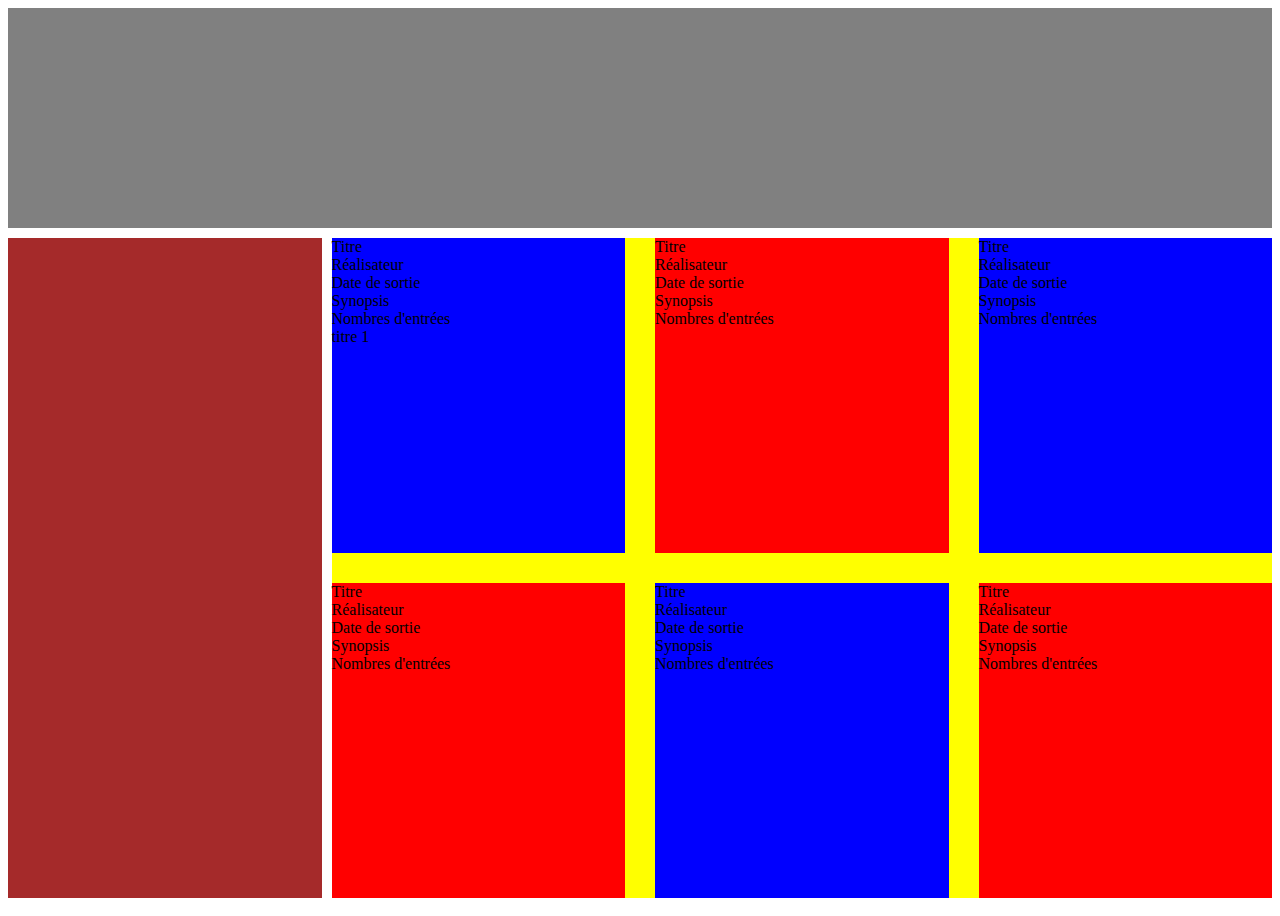
==== index.html @ 51e7c3b2 "modif du js" ====
<!DOCTYPE html>
<html>

<head>
    <meta charset="UTF-8">
    <meta name="viewport" content="width=device-width, initial-scale=1.0">
    <meta http-equiv="X-UA-Compatible" content="ie=edge">
    <title>FILM</title>
    <link rel="stylesheet" href="CSS/style.css" type="text/css" media="all">
    <link rel="stylesheet" href="CSS/responsive.css" type="text/css" media="all">
</head>

<body>
    <main class="grid-container">
        <header>

        </header>
        <aside>

        </aside>
        <div class="liste-film">
            <div class="film">
                <div id="test">Titre</div>
                <div>Réalisateur</div>
                <div>Date de sortie</div>
                <div>Synopsis</div>
                <div>Nombres d'entrées</div>
            </div>
            <div class="film">
                <div>Titre</div>
                <div>Réalisateur</div>
                <div>Date de sortie</div>
                <div>Synopsis</div>
                <div>Nombres d'entrées</div>
            </div>
            <div class="film">
                <div>Titre</div>
                <div>Réalisateur</div>
                <div>Date de sortie</div>
                <div>Synopsis</div>
                <div>Nombres d'entrées</div>
            </div>
            <div class="film">
                    <div>Titre</div>
                    <div>Réalisateur</div>
                    <div>Date de sortie</div>
                    <div>Synopsis</div>
                    <div>Nombres d'entrées</div>
                </div>
                <div class="film">
                    <div>Titre</div>
                    <div>Réalisateur</div>
                    <div>Date de sortie</div>
                    <div>Synopsis</div>
                    <div>Nombres d'entrées</div>
                </div>
                <div class="film">
                    <div>Titre</div>
                    <div>Réalisateur</div>
                    <div>Date de sortie</div>
                    <div>Synopsis</div>
                    <div>Nombres d'entrées</div>
                </div>
        </div>
        <footer></footer>
    </main>
</body>
<script src="JS/main.js"></script>

</html>
---- CSS/style.css ----
.liste-film{

}

.film{

}
.film:nth-child(even){
    background-color: red;
}
.film:nth-child(odd){
    background-color: blue;
}
---- CSS/responsive.css ----
.grid-container {
    height: 100vh;
    /* vh = view height, en gros tout l'ecran avec 100 */
    display: grid;
    margin: 0;
    padding: 0;
    grid-gap: 10px;
    grid-template-rows: 1fr 3fr;
    grid-template-columns: 1fr 3fr;
    grid-template-areas: "header header"
                         "aside liste-film";
}

header{
    background-color: grey;
    grid-area: header;

}

aside{
    background-color: brown;
    grid-area : aside;
}

.liste-film{
    background-color: yellow;
    grid-area: liste-film;
    display: grid;
    grid-gap: 30px;
    grid-template-columns: repeat(3, 1fr);
    grid-template-rows: repeat(2, 1fr);

}
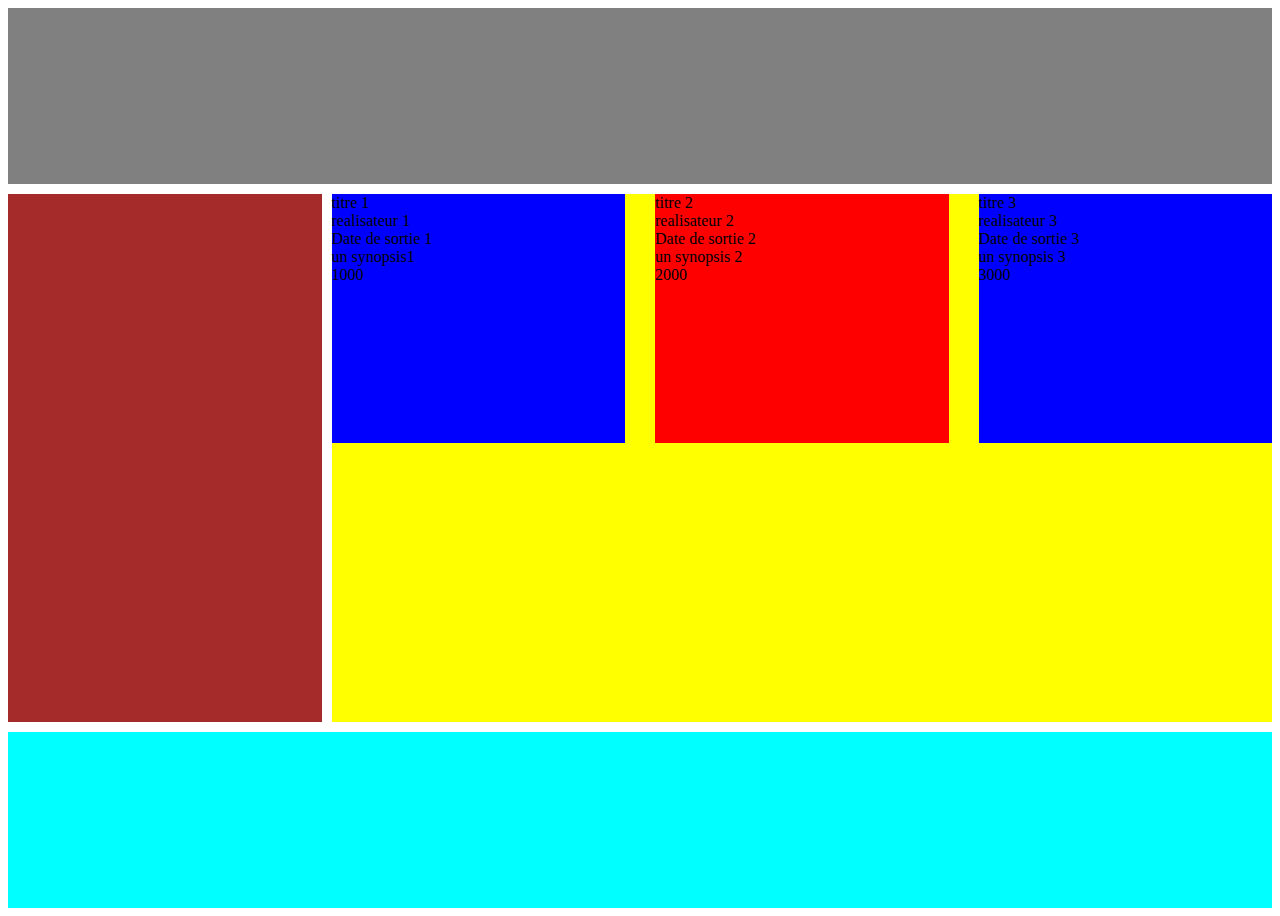
==== commit c45aa7f1: "modif des fichier et ajout de JS" ====
--- a/index.html
+++ b/index.html
@@ -6,8 +6,8 @@
     <meta name="viewport" content="width=device-width, initial-scale=1.0">
     <meta http-equiv="X-UA-Compatible" content="ie=edge">
     <title>FILM</title>
-    <link rel="stylesheet" href="CSS/style.css" type="text/css" media="all">
-    <link rel="stylesheet" href="CSS/responsive.css" type="text/css" media="all">
+    <link rel="stylesheet" href="V1/CSS/style.css" type="text/css" media="all">
+    <link rel="stylesheet" href="V1/CSS/responsive.css" type="text/css" media="all">
 </head>
 
 <body>
@@ -19,52 +19,11 @@
 
         </aside>
         <div class="liste-film">
-            <div class="film">
-                <div id="test">Titre</div>
-                <div>Réalisateur</div>
-                <div>Date de sortie</div>
-                <div>Synopsis</div>
-                <div>Nombres d'entrées</div>
-            </div>
-            <div class="film">
-                <div>Titre</div>
-                <div>Réalisateur</div>
-                <div>Date de sortie</div>
-                <div>Synopsis</div>
-                <div>Nombres d'entrées</div>
-            </div>
-            <div class="film">
-                <div>Titre</div>
-                <div>Réalisateur</div>
-                <div>Date de sortie</div>
-                <div>Synopsis</div>
-                <div>Nombres d'entrées</div>
-            </div>
-            <div class="film">
-                    <div>Titre</div>
-                    <div>Réalisateur</div>
-                    <div>Date de sortie</div>
-                    <div>Synopsis</div>
-                    <div>Nombres d'entrées</div>
-                </div>
-                <div class="film">
-                    <div>Titre</div>
-                    <div>Réalisateur</div>
-                    <div>Date de sortie</div>
-                    <div>Synopsis</div>
-                    <div>Nombres d'entrées</div>
-                </div>
-                <div class="film">
-                    <div>Titre</div>
-                    <div>Réalisateur</div>
-                    <div>Date de sortie</div>
-                    <div>Synopsis</div>
-                    <div>Nombres d'entrées</div>
-                </div>
+                
         </div>
         <footer></footer>
     </main>
 </body>
-<script src="JS/main.js"></script>
+<script src="V1/JS/main.js"></script>
 
 </html>--- a/V1/CSS/style.css
+++ b/V1/CSS/style.css
@@ -0,0 +1,13 @@
+.liste-film{
+
+}
+
+.film{
+
+}
+.film:nth-child(even){
+    background-color: red;
+}
+.film:nth-child(odd){
+    background-color: blue;
+}--- a/V1/CSS/responsive.css
+++ b/V1/CSS/responsive.css
@@ -0,0 +1,39 @@
+.grid-container {
+    height: 100vh;
+    /* vh = view height, en gros tout l'ecran avec 100 */
+    display: grid;
+    margin: 0;
+    padding: 0;
+    grid-gap: 10px;
+    grid-template-rows: 1fr 3fr 1fr;
+    grid-template-columns: 1fr 3fr;
+    grid-template-areas: "header header"
+                         "aside liste-film"
+                         "footer footer";
+}
+
+header{
+    background-color: grey;
+    grid-area: header;
+
+}
+
+aside{
+    background-color: brown;
+    grid-area : aside;
+}
+footer{
+    background-color: aqua;
+    grid-area: footer;
+}
+.liste-film{
+    background-color: yellow;
+    grid-area: liste-film;
+    display: grid;
+    grid-gap: 30px;
+    grid-template-columns: repeat(3, 1fr);
+    grid-template-rows: repeat(2, 1fr);
+
+}
+
+
